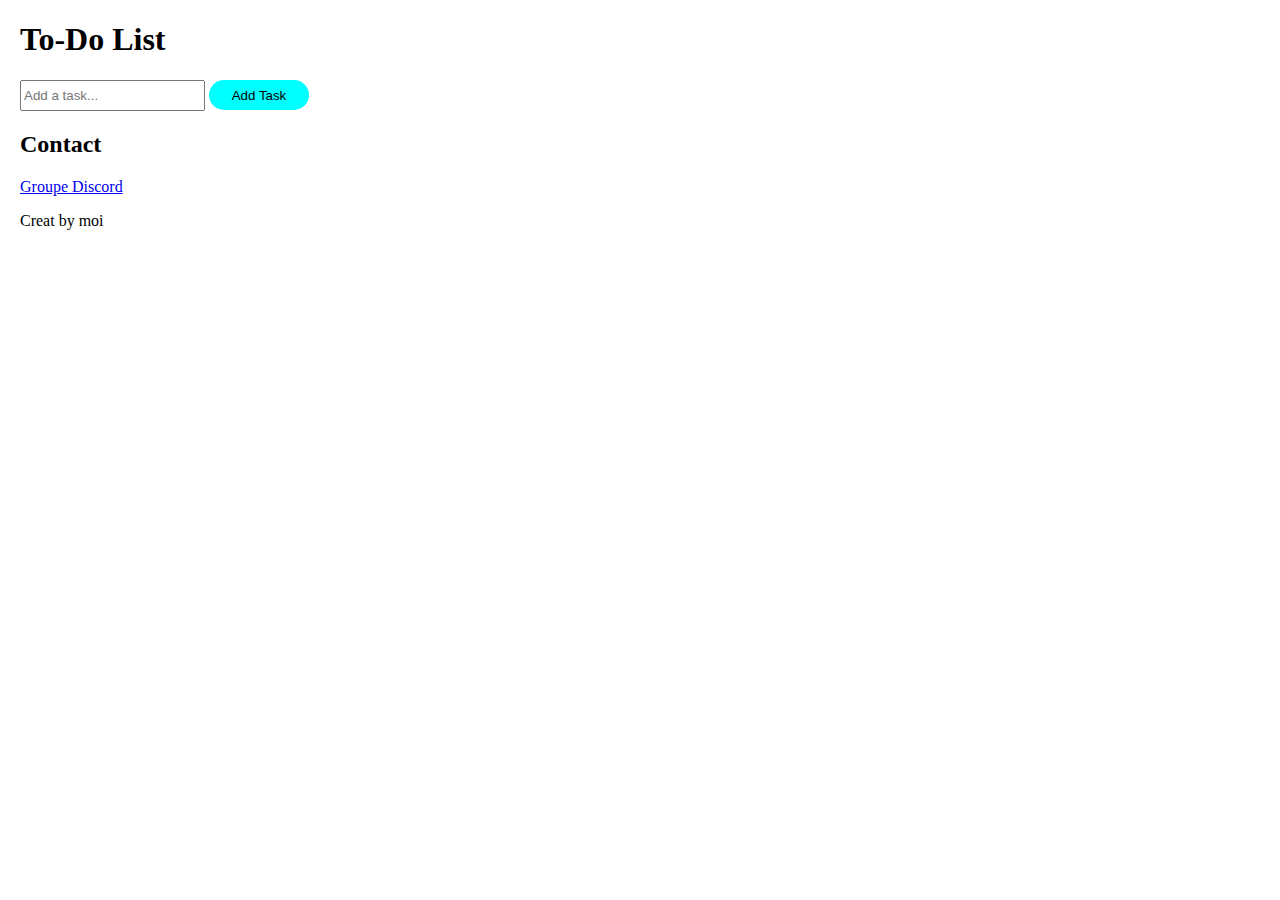
==== index.html @ 3d800443 "all branch fusion" ====
<!DOCTYPE html>
<html lang="en">
<head>
    <meta charset="UTF-8">
    <meta name="viewport" content="width=device-width, initial-scale=1.0">
    <title>To-Do List</title>
    <link rel="stylesheet" href="css/styles.css">
</head>
<body>
    <header>
        <h1>To-Do List</h1>
    </header>
    <div id="task-list"></div>
    <input type="text" id="new-task" placeholder="Add a task...">
    <button onclick="addTask()">Add Task</button>
    <footer>
        <h2>Contact</h2>
        <a href="https://discord.gg/Rtm5x3SC">Groupe Discord</a>
        <p>Creat by moi</p>

    </footer>
    <script src="js/app.js"></script>
</body>
</html>
---- css/styles.css ----
body {
    font-family:Cambria, Cochin, Georgia, Times, 'Times New Roman', serif;
    margin: 20px;
    
}
input {
    height: 25px;
}
button {
    border-radius: 25px;
    width: 100px;
    background-color: aqua;
    border: none;
    height: 30px;

}

#task-list {
    margin-top: 20px;
}

.task {
    margin: 10px 0;
    padding: 10px;
    border: 1px solid #ddd;
}
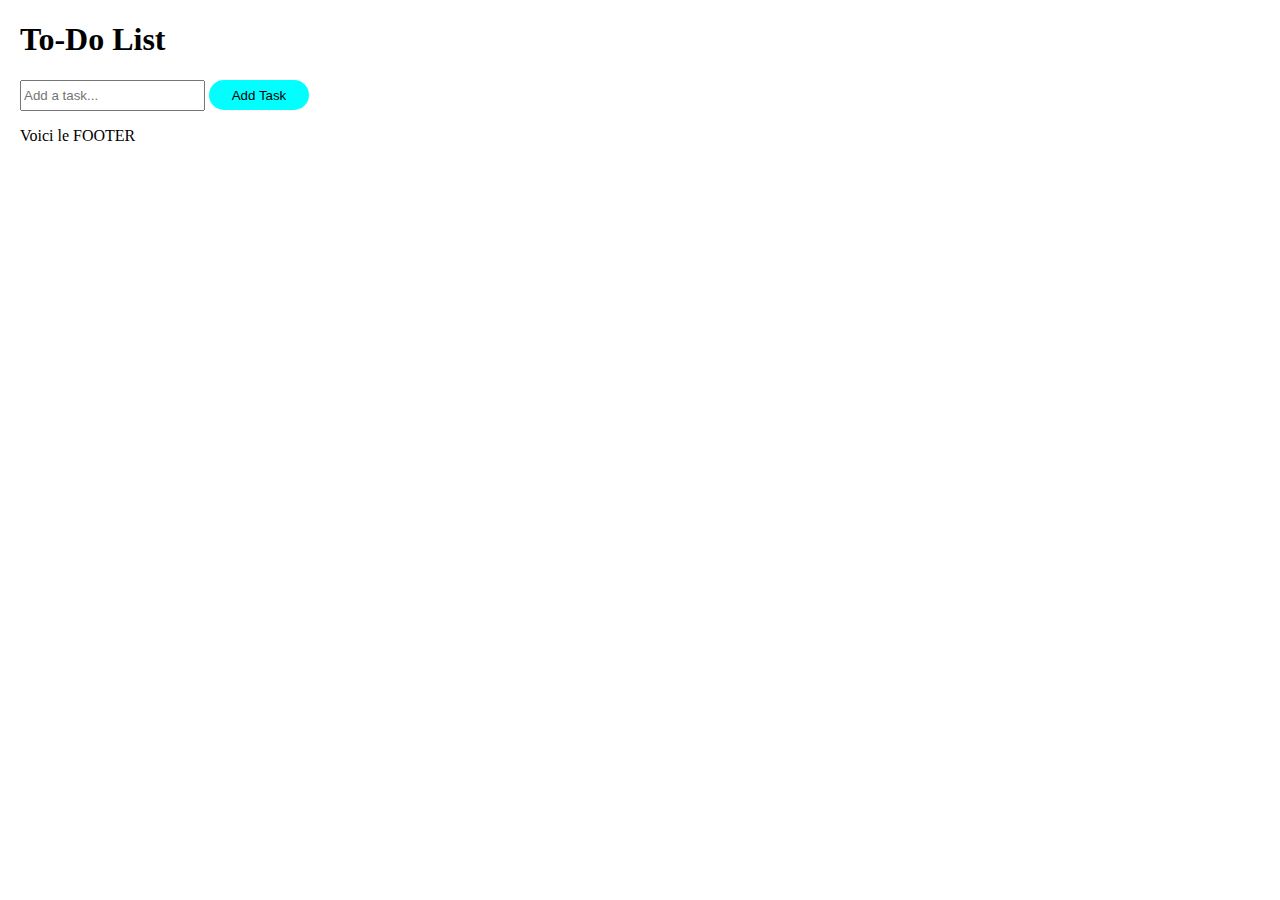
==== commit ac9fa1a9: "Remplacement de footer par FOOTER by Nathan" ====
--- a/index.html
+++ b/index.html
@@ -7,18 +7,14 @@
     <link rel="stylesheet" href="css/styles.css">
 </head>
 <body>
-    <header>
-        <h1>To-Do List</h1>
-    </header>
+    <h1>To-Do List</h1>
     <div id="task-list"></div>
     <input type="text" id="new-task" placeholder="Add a task...">
     <button onclick="addTask()">Add Task</button>
+    <script src="js/app.js"></script>
+
     <footer>
-        <h2>Contact</h2>
-        <a href="https://discord.gg/Rtm5x3SC">Groupe Discord</a>
-        <p>Creat by moi</p>
-
+        <p>Voici le FOOTER</p>
     </footer>
-    <script src="js/app.js"></script>
 </body>
 </html>
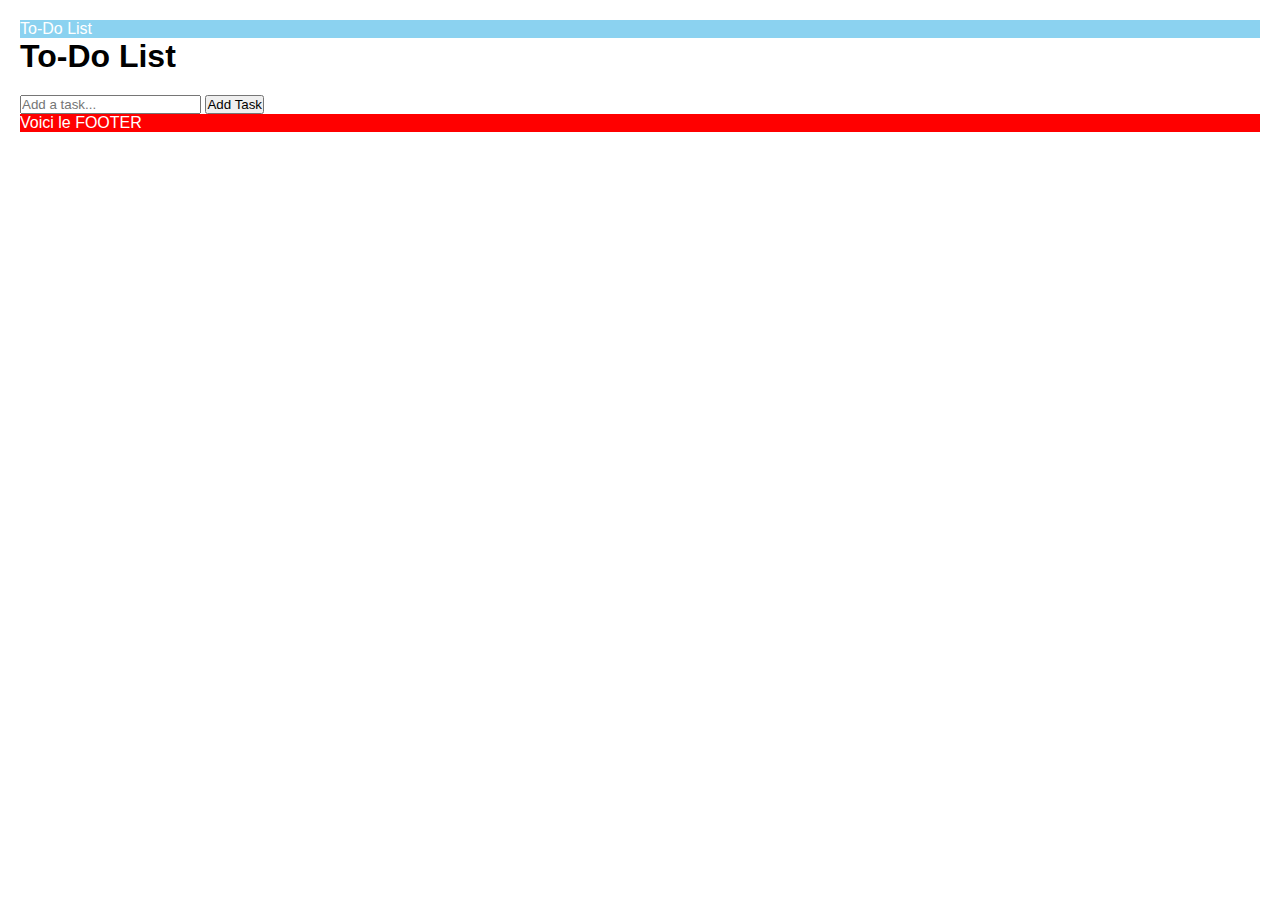
==== commit 4ee91bc8: "Rajout du header by Nathan" ====
--- a/index.html
+++ b/index.html
@@ -7,6 +7,10 @@
     <link rel="stylesheet" href="css/styles.css">
 </head>
 <body>
+    <header>
+        <p>To-Do List</p>
+    </header>
+    
     <h1>To-Do List</h1>
     <div id="task-list"></div>
     <input type="text" id="new-task" placeholder="Add a task...">
--- a/css/styles.css
+++ b/css/styles.css
@@ -1,18 +1,17 @@
 body {
-    font-family:Cambria, Cochin, Georgia, Times, 'Times New Roman', serif;
+    font-family: Arial, sans-serif;
     margin: 20px;
     
 }
-input {
-    height: 25px;
+
+* {
+    margin: 0;
+    padding: 0;
 }
-button {
-    border-radius: 25px;
-    width: 100px;
-    background-color: aqua;
-    border: none;
-    height: 30px;
 
+header {
+    background-color: #33afe491;
+    color: white;
 }
 
 #task-list {
@@ -24,3 +23,8 @@
     padding: 10px;
     border: 1px solid #ddd;
 }
+
+footer {
+    background-color: red;
+    color: white;
+}